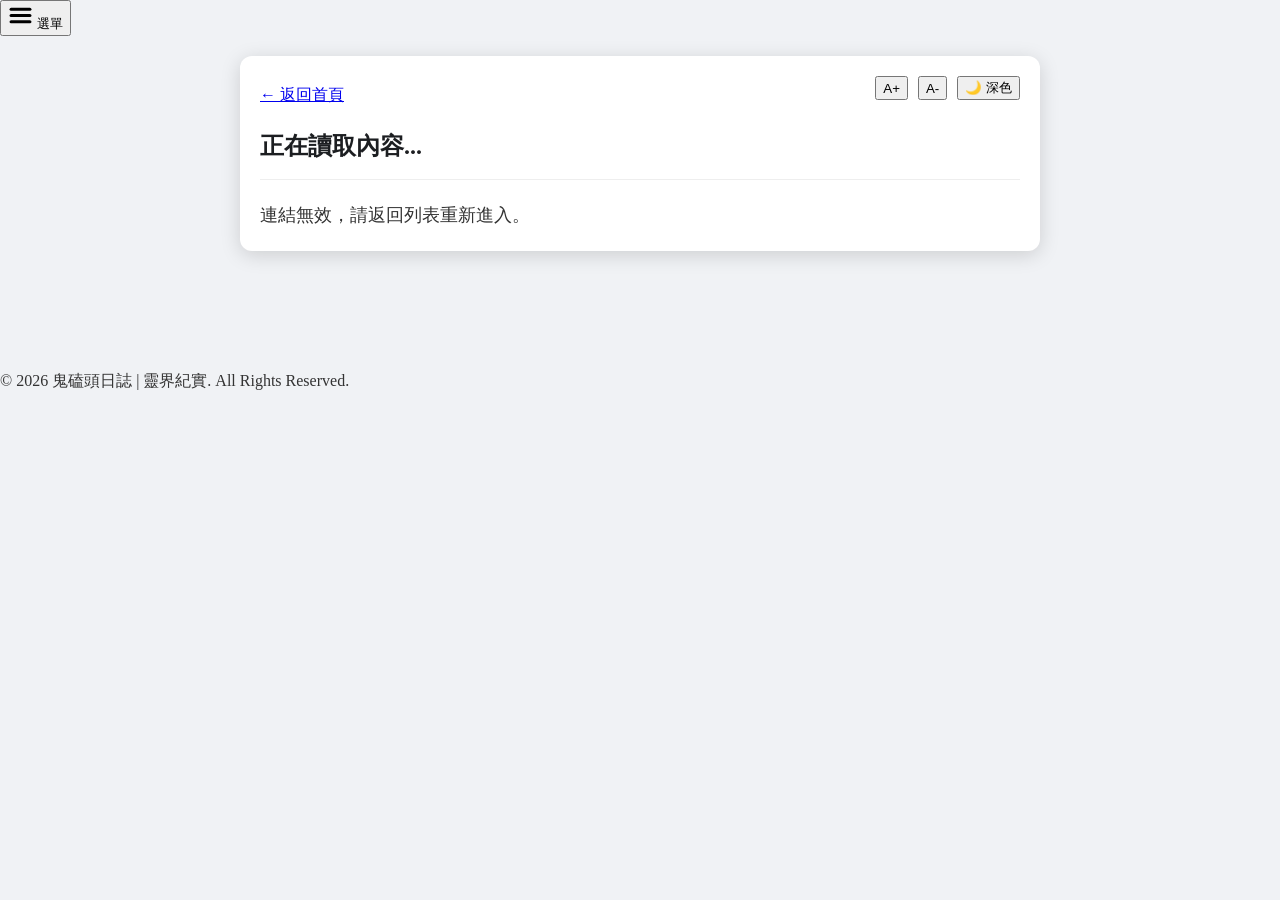
==== article/index.html @ 6b339a9e "Update index.html" ====
<!DOCTYPE html>
<html lang="zh-TW">
<head>
    <meta charset="UTF-8">
    <meta name="viewport" content="width=device-width, initial-scale=1.0, maximum-scale=1.0, user-scalable=no">
    <title>載入中... | 鬼磕頭日誌</title>
	<meta name="description" content="穿梭陰陽，紀錄最真實的靈界對話。收錄鬼磕頭紀實、靈異故事與真實案例。">
    <link rel="icon" href="https://spiritref.github.io/GhostKowtow.ico" type="image/x-icon">
    <link rel="shortcut icon" href="https://spiritref.github.io/GhostKowtow.ico" type="image/x-icon">
    <link rel="apple-touch-icon" href="https://spiritref.github.io/GhostKowtow.jpg">
    <meta property="og:title" content="鬼磕頭日誌 | 靈界紀實">
    <meta property="og:description" content="穿梭陰陽，紀錄最真實的靈界對話。">
    <meta property="og:image" content="https://spiritref.github.io/GhostKowtow.jpg">
    <meta property="og:url" content="https://spiritref.github.io/ghoststory/">
    <meta property="og:type" content="website">
	<meta property="og:site_name" content="鬼磕頭日誌 | 靈界紀實">
    <meta name="twitter:card" content="summary_large_image">
    <meta name="twitter:title" content="鬼磕頭日誌 | 靈界紀實">
    <meta name="twitter:description" content="穿梭陰陽，紀錄最真實的靈界對話。">
    <meta name="twitter:image" content="https://spiritref.github.io/GhostKowtow.jpg">
	
	<link rel="stylesheet" href="/CSS/global.css">
    <link rel="stylesheet" href="/ghoststory/CSS/postFB.css">
    <style>
		:root {
		    --bg-main: #f0f2f5;
		    --bg-card: #ffffff;
		    --text-title: #1c1e21;
		    --text-body: #333333;
		    --text-date: #65676b;
		    --border-color: #eeeeee;
		    --base-size: 1.1rem; /* 預設內容字體大小 */
		}

		body.dark-mode {
		    --bg-main: #18191a;
		    --bg-card: #1e1e1e;
		    --text-title: #f5f5f5;
		    --text-body: #e0e0e0;
		    --text-date: #a0a0a0;
		    --border-color: #333333;
		}
		
		body { 
		    background: var(--bg-main); 
		    color: var(--text-body);
		    transition: background 0.3s, color 0.3s;
			margin: 0; padding: 0; overflow-x: hidden;
		}
		
		.article-container { 
		    background: var(--bg-card); 
		    border-radius: 12px;
		    box-shadow: 0 4px 20px rgba(0, 0, 0, 0.15); /* 稍微優化了陰影，讓卡片在深淺色下更有立體感 */
		    width: 95%; 
		    max-width: 800px; 
		    margin: 20px auto 120px auto; 
		    padding: 20px; 
		    box-sizing: border-box; 
		    transition: background 0.3s, box-shadow 0.3s; /* 讓切換深淺色時有平滑的過渡效果 */
		}
		
		h1#art-title { font-size: 1.5rem; line-height: 1.4; color: var(--text-title); margin: 15px 0; }
		.post-date { color: var(--text-date); font-size: 0.85rem; }
		.article-hr { border: 0; border-top: 1px solid var(--border-color); }
		.full-content { 
		    font-size: var(--base-size); 
		    color: var(--text-body); 
			line-height: 1.8; white-space: pre-wrap; word-wrap: break-word; margin-top: 20px; 
		}
		
		/* ✨ 新增控制按鈕樣式 */
		.top-controls {
		    display: flex;
		    gap: 10px;
		    margin-bottom: 15px;
		    flex-wrap: wrap;
		}
		.btn-ui {
		    padding: 6px 12px;
		    border: 1px solid var(--border-color);
		    background: var(--bg-main);
		    color: var(--text-body);
		    border-radius: 6px;
		    cursor: pointer;
		    font-size: 0.9rem;
			transition: all 0.2s;
		}
		.btn-ui:hover {
            opacity: 0.9;
        }
        .full-img { width: 100%; max-width: 100%; height: auto; display: block; margin: 20px auto; border-radius: 8px; }
        .loading-hint { text-align: center; color: #888; padding: 100px 20px; font-style: italic; }

        @media (max-width: 600px) {
            .article-container { width: 100%; margin-top: 0; border-radius: 0; padding: 15px; }
            h1#art-title { font-size: 1.3rem; }
        }
    </style>
</head>
<body>

<div class="expandable-menu-container" id="menuContainer">
    <div class="menu-content" id="menuContent"></div>
    <button class="floating-service-btn" id="serviceBtn" onclick="toggleMenu()">
        <span id="serviceIcon">
	        <svg width="25" height="25" viewBox="0 0 24 24" fill="none" stroke="currentColor" stroke-width="3" stroke-linecap="round" stroke-linejoin="round">
	            <line x1="3" y1="12" x2="21" y2="12"></line>
	            <line x1="3" y1="6" x2="21" y2="6"></line>
	            <line x1="3" y1="18" x2="21" y2="18"></line>
	        </svg>
	    </span>
        <span id="serviceText">選單</span>
    </button>
</div>
    
<div class="container article-container">
	<div style="display: flex; justify-content: space-between; align-items: center; flex-wrap: wrap; gap: 10px;">
        <a href="../index.html" class="back-home">&#x2190;&#xFE0E; 返回首頁</a>
        
        <div class="top-controls">
            <button class="back-home" onclick="changeFS(0.1)">A+</button>
            <button class="back-home" onclick="changeFS(-0.1)">A-</button>
            <button id="darkBtn" class="back-home" onclick="toggleDark()">🌙 深色</button>
        </div>
    </div>

    <div id="art-date" class="post-date" style="color: #65676b; font-size: 0.85rem;"></div>
    <h1 id="art-title">正在讀取內容...</h1>
    <hr style="border: 0; border-top: 1px solid #eee;">
    <div id="art-images"></div>
    <div id="art-body" class="full-content">
        <div class="loading-hint">正在感應靈界紀錄...</div>
    </div>
</div>

<footer>
    <p>&copy; 2026 鬼磕頭日誌 | 靈界紀實. All Rights Reserved.</p>
</footer>

<script type="module">
    import { getIni } from '../Javascript/API.js';

    window.toggleMenu = function() {
        const menu = document.getElementById('menuContainer');
        if (menu) menu.classList.toggle('show-menu');
    };

    function formatDate(raw) {
        if (!raw) return "未知日期";
        let d = (typeof raw === 'number') ? new Date((raw - 25569) * 86400 * 1000) : new Date(raw);
        if (isNaN(d.getTime())) return raw;
        const pad = (n) => String(n).padStart(2, '0');
        return `${d.getFullYear()}/${pad(d.getMonth() + 1)}/${pad(d.getDate())} ${pad(d.getHours())}:${pad(d.getMinutes())}`;
    }

    function getCombinedId(post) {
        const pid = post["PostID"] || "0";
        let d = (typeof post["發佈日期"] === 'number') ? new Date((post["發佈日期"] - 25569) * 86400 * 1000) : new Date(post["發佈日期"]);
        if (isNaN(d.getTime())) return `${pid}_0000`;
        const pad = (n) => String(n).padStart(2, '0');
        const ts = `${d.getFullYear()}${pad(d.getMonth()+1)}${pad(d.getDate())}${pad(d.getHours())}${pad(d.getMinutes())}${pad(d.getSeconds())}`;
        return `${pid}_${ts}`;
    }

    async function init() {
		applySettings();
        const urlParams = new URLSearchParams(window.location.search);
        const targetId = urlParams.get('id');
        if (!targetId) {
            document.getElementById('art-body').innerText = "連結無效，請返回列表重新進入。";
            return;
        }

        const cached = localStorage.getItem('cached_novel_data');
        if (cached) {
            console.log("使用快取渲染");
            renderPost(JSON.parse(cached), targetId);
        }

        try {
            const config = await getIni('/settings/global.ini');
            if (!config) return;

            if (config.MENU_DATA) renderMenu(config.MENU_DATA);

            const jsonPath = config.JsonData;
            try {
                const staticRes = await fetch(jsonPath);
                if (staticRes.ok) {
                    const staticData = await staticRes.json();
                    console.log("使用 JSON 同步");
                    renderPost(staticData, targetId);
                }
            } catch(e) { console.warn("JSON 載入失敗"); }

            const apiAddr = config.NOVEL_API_URL ? atob(config.NOVEL_API_URL) : "";
            if (apiAddr) {
                const res = await fetch(apiAddr);
                if (res.ok) {
                    const newData = await res.json();
                    console.log("使用 API 最終同步");
                    localStorage.setItem('cached_novel_data', JSON.stringify(newData));
                    renderPost(newData, targetId);
                }
            }
        } catch (e) { 
            console.error("載入流程異常:", e); 
        }
    }

    function renderPost(data, id) {
        const post = data.find(p => getCombinedId(p) === id);
        if (post) {
            if (document.getElementById('art-title').innerText === post["標題"]) {
                document.getElementById('art-body').innerText = post["貼文內容"];
                return; 
            }

            document.title = `${post["標題"]} | 鬼磕頭日誌`;
            document.getElementById('art-title').innerText = post["標題"];
            document.getElementById('art-date').innerText = formatDate(post["發佈日期"]);
            document.getElementById('art-body').innerText = post["貼文內容"];
            
            const imgBox = document.getElementById('art-images');
            imgBox.innerHTML = '';
            const imgData = post["圖片網址"] || post["圖片"] || "";
            if (imgData) {
                imgData.split(/\r?\n|\|/).forEach(src => {
                    if(src.trim()) {
                        const img = document.createElement('img');
                        const cleanSrc = src.trim();
                        img.src = cleanSrc.startsWith('http') ? cleanSrc : "../" + cleanSrc; 
                        img.className = 'full-img';
                        imgBox.appendChild(img);
                    }
                });
            }
        }
    }

    function renderMenu(menuData) {
        const menuContent = document.getElementById('menuContent');
        if (!menuContent) return;
        menuContent.innerHTML = ''; 
        menuData.split('|').forEach(item => {
            const parts = item.split(',');
            if (parts.length >= 3) {
                const [text, link, icon] = parts;
                const a = document.createElement('a');
                a.href = link; 
                a.className = 'menu-item';
                a.innerHTML = `<span class="icon">${icon}</span> <span class="text">${text}</span>`;
                menuContent.appendChild(a);
            }
        });
    }
	window.toggleDark = () => {
	    const isDark = document.body.classList.toggle('dark-mode');
	    localStorage.setItem('theme', isDark ? 'dark' : 'light');
	    updateBtnText(isDark);
	};
	function updateBtnText(isDark) {
	    const btn = document.getElementById('darkBtn');
	    if (btn) btn.innerText = isDark ? "☀️ 淺色" : "🌙 深色";
	}
	let currentFS = parseFloat(localStorage.getItem('fontSize')) || 1.1;
	window.changeFS = (delta) => {
	    currentFS = Math.min(Math.max(currentFS + delta, 0.8), 2.0); // 限制 0.8rem ~ 2.0rem
	    document.documentElement.style.setProperty('--base-size', currentFS + 'rem');
	    localStorage.setItem('fontSize', currentFS);
	};
	function applySettings() {
	    // 檢查深色模式
	    const savedTheme = localStorage.getItem('theme');
	    if (savedTheme === 'dark') {
	        document.body.classList.add('dark-mode');
	        updateBtnText(true);
	    }
	    // 檢查字體
	    document.documentElement.style.setProperty('--base-size', currentFS + 'rem');
	}
    window.addEventListener('DOMContentLoaded', init);
</script>

</body>
</html>
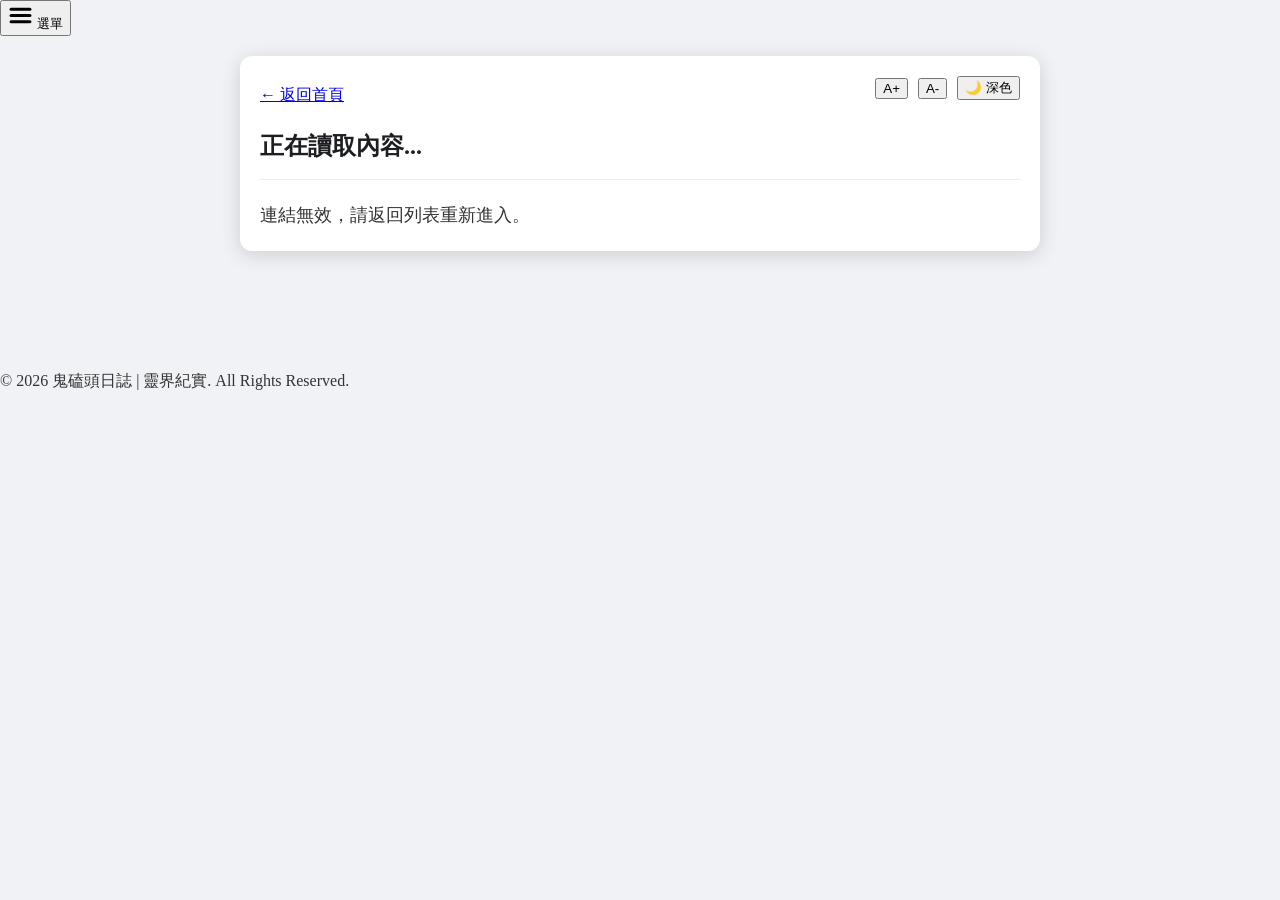
==== commit 8fcbb523: "Update index.html" ====
--- a/article/index.html
+++ b/article/index.html
@@ -72,6 +72,7 @@
 		/* ✨ 新增控制按鈕樣式 */
 		.top-controls {
 		    display: flex;
+			align-items: center;
 		    gap: 10px;
 		    margin-bottom: 15px;
 		    flex-wrap: wrap;
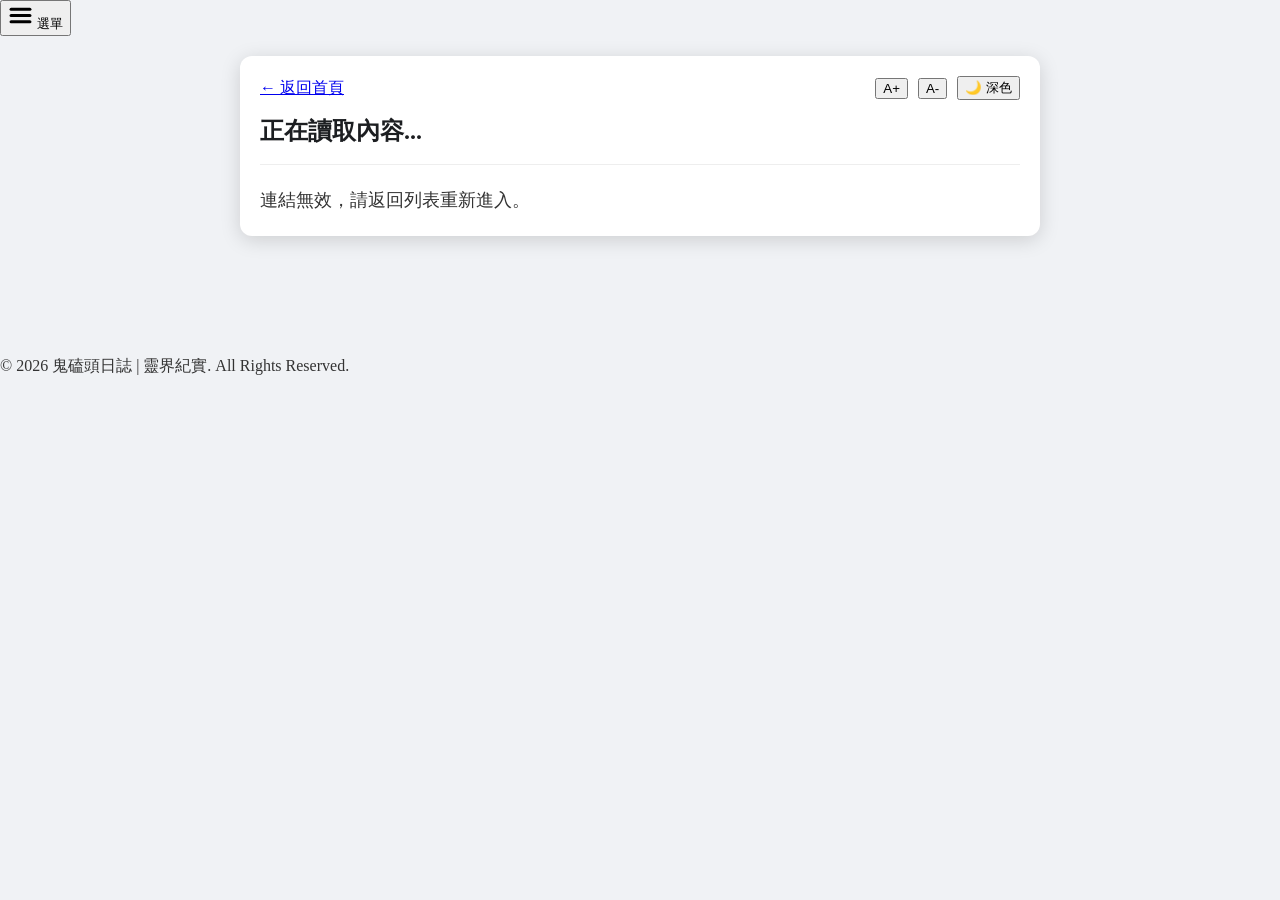
==== commit 05cd7486: "Update index.html" ====
--- a/article/index.html
+++ b/article/index.html
@@ -74,7 +74,7 @@
 		    display: flex;
 			align-items: center;
 		    gap: 10px;
-		    margin-bottom: 15px;
+		    margin: 0;
 		    flex-wrap: wrap;
 		}
 		.btn-ui {
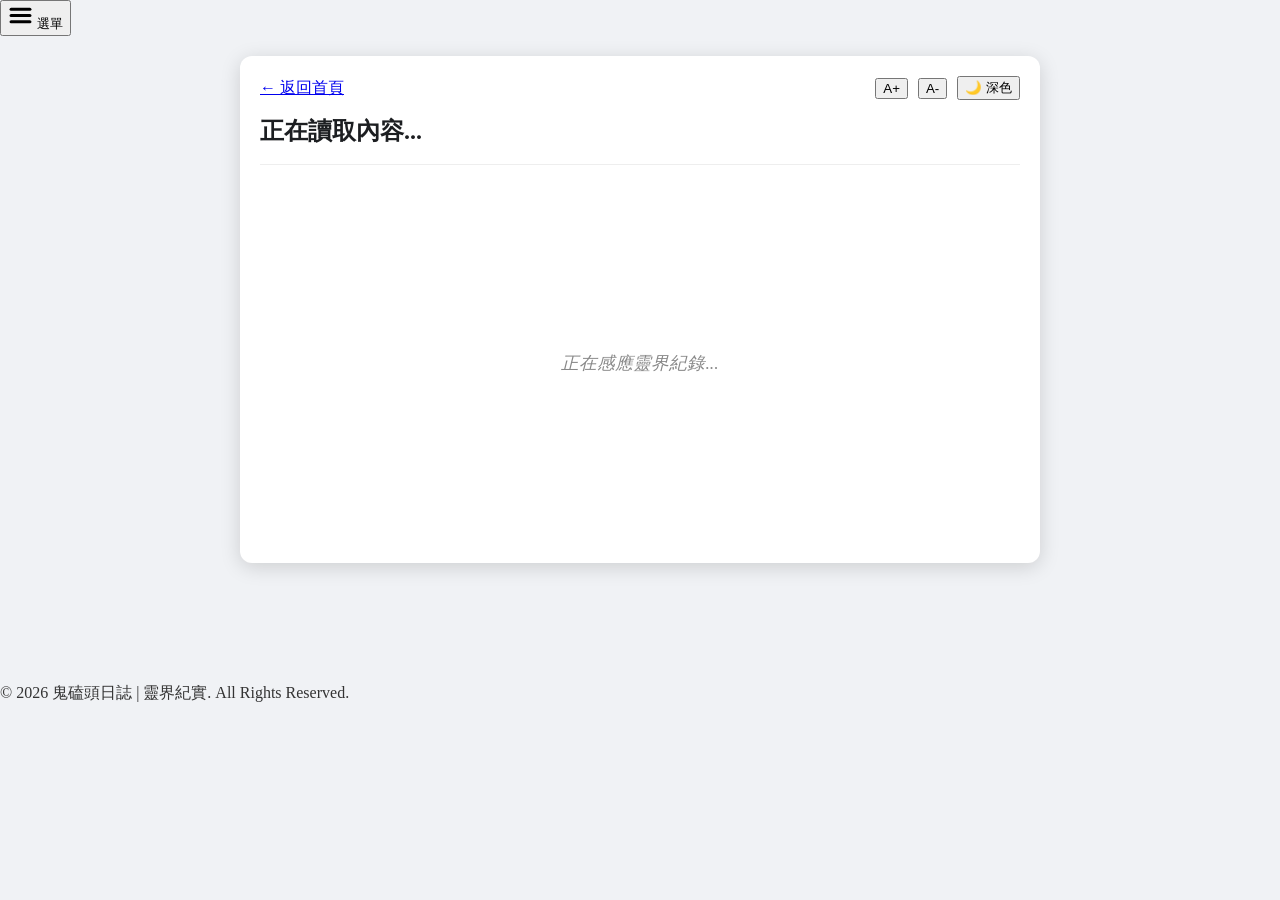
==== commit 7f3a2542: "後臺管理更新" ====
--- a/article/index.html
+++ b/article/index.html
@@ -61,7 +61,7 @@
 		}
 		
 		h1#art-title { font-size: 1.5rem; line-height: 1.4; color: var(--text-title); margin: 15px 0; }
-		.post-date { color: var(--text-date); font-size: 0.85rem; }
+		.post-date { color: var(--text-date); font-size: 0.85rem; margin-top: 15px; line-height: 1.4;}
 		.article-hr { border: 0; border-top: 1px solid var(--border-color); }
 		.full-content { 
 		    font-size: var(--base-size); 
@@ -126,7 +126,7 @@
         </div>
     </div>
 
-    <div id="art-date" class="post-date" style="color: #65676b; font-size: 0.85rem;"></div>
+    <div id="art-date" class="post-date"></div>
     <h1 id="art-title">正在讀取內容...</h1>
     <hr style="border: 0; border-top: 1px solid #eee;">
     <div id="art-images"></div>
@@ -140,7 +140,7 @@
 </footer>
 
 <script type="module">
-    import { getIni } from '../Javascript/API.js';
+    import { getIni } from '/Javascript/global.js';
 
     window.toggleMenu = function() {
         const menu = document.getElementById('menuContainer');
@@ -187,7 +187,8 @@
 
             const jsonPath = config.JsonData;
             try {
-                const staticRes = await fetch(jsonPath);
+                const sep = jsonPath.includes('?') ? '&' : '?';
+                const staticRes = await fetch(`${jsonPath}${sep}t=${Date.now()}`, { cache: 'no-store' });
                 if (staticRes.ok) {
                     const staticData = await staticRes.json();
                     console.log("使用 JSON 同步");
@@ -195,9 +196,11 @@
                 }
             } catch(e) { console.warn("JSON 載入失敗"); }
 
-            const apiAddr = config.NOVEL_API_URL ? atob(config.NOVEL_API_URL) : "";
+            const rawNovel = config.NOVEL_API_URL || "";
+            const apiAddr = (rawNovel.startsWith("http") ? rawNovel : (rawNovel ? atob(rawNovel) : ""));
             if (apiAddr) {
-                const res = await fetch(apiAddr);
+                const sep = apiAddr.includes('?') ? '&' : '?';
+                const res = await fetch(`${apiAddr}${sep}t=${Date.now()}`, { cache: 'no-store' });
                 if (res.ok) {
                     const newData = await res.json();
                     console.log("使用 API 最終同步");
